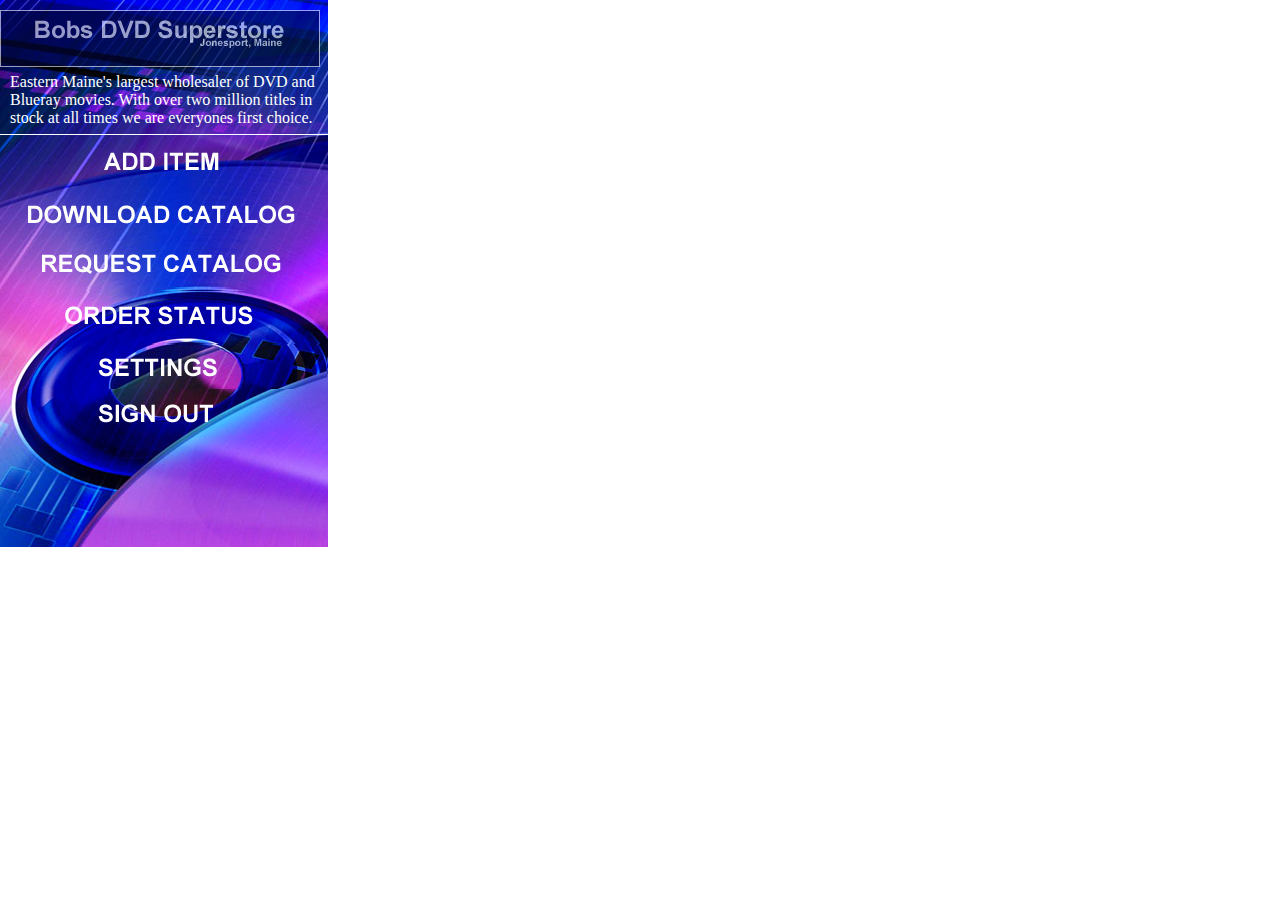
==== index.html @ f7f9d2ae "ADJUSTMENT: Adjusted bottom graphic to make this form same size as additem.html" ====
<!DOCTYPE html>

<!--	
		Robert H. Grant
		VFW :: 1109 :: P4
		Full Sail Univeristy
  Instructor: Chad Gibson
  Filename: index.html
-->

<html lang="">
	
<head>
    <title>Bob's DVD Superstore - Your online source for all your video rental needs.</title>
    <meta charset="utf-8">
    <meta name = "description" content="wholesale videos rental"/>
    <meta name = "keywords" content ="movie, dvd, theatre, film, video, pg, pg13, r, g" />
    <meta name ="robots" content = "index, follow" /> <!-- Search engines index this site and follow links -->
    <link href = "css/styles.css" rel = "stylesheet" type = "text/css" />
</head>
	
<body id="index">

			<!-- ==============================================================================================
				     HEADER INFO: Bob's DVD Store
				    ============================================================================================== -->
		
						<div id="mainMenu">
								<!-- Image on top that stays, Bob's DVD Superstore -->
								<img id="headerImage" src = "img/header.jpg" />
								<p id ="companyMessage">Eastern Maine's largest wholesaler of DVD and Blueray movies.
								   With over two million titles in stock at all times we are everyones first choice.</p>
								
						</div> <!-- Used to put TOP IMAGE on page -->
								
										<ul id="buttons">
												
												<!-- BUTTON: ADD ITEM -->
  										<li><a href="additem.html"><img id = "addItem" src = "img/addItem_normal.jpg"
																					onmouseover="src='img/addItem_hover.jpg'"
																					onmouseout="src='img/addItem_normal.jpg'"/></a></li>
												
												<!-- BUTTON: DOWNLOAD CATALOG -->
  										<li><img id = "downloadCat" src = "img/downloadCatalog_normal.jpg"
																					onmouseover="src='img/downloadCatalog_hover.jpg'"
																					onmouseout="src='img/downloadCatalog_normal.jpg'"/></li>
												
												<!-- BUTTON: REQUEST CATALOG -->
  										<li><img id = "requestCat" src = "img/requestCatalog_normal.jpg"
																					onmouseover="src='img/requestCatalog_hover.jpg'"
																					onmouseout="src='img/requestCatalog_normal.jpg'"/></li>
												
												<!-- BUTTON: ORDER STATUS -->
  										<li><img id = "orderStat" src = "img/orderStatus_normal.jpg"
																					onmouseover="src='img/orderStatus_hover.jpg'"
																					onmouseout="src='img/orderStatus_normal.jpg'"/></li>

												<!-- BUTTON: SETTINGS -->
  										<li><img id = "settings" src = "img/settings_normal.jpg"
																					onmouseover="src='img/settings_hover.jpg'"
																					onmouseout="src='img/settings_normal.jpg'"/></li>
												
												<!-- BUTTON: SIGNOUT -->
  										<li><img id = "signout" src = "img/signout_normal.jpg"
																					onmouseover="src='img/signout_hover.jpg'"
																					onmouseout="src='img/signout_normal.jpg'"/></li>																																																	
										</ul>						

		
		
		
		
		
				<script type="text/javascript" src="js/main.js"></script>
</body>
</html>
---- css/styles.css ----
/*
	Robert H. Grant
	VFW :: 1108 :: P4
	Full Sail University - Online
	Instructor: Chad Gibson
	Filename: style.css
                                                                           */


/* INDEX.HTML: Menu items*/

body#index {
    height: 400px;
}

/* Puts top image where it needs to be */
div#mainMenu {
    margin-left: -10px;
    margin-top: -10px;
    margin-bottom: 0px;
    height: 144px;
    width: 328px;
    background: url(../img/topImage.jpg);
    background-repeat: no-repeat;
    overflow: hidden;
}

img#headerImage {
    margin-top: 20px;
    border: 1px solid white;
    opacity: 0.6;
}

/* Center companyMessage on div#mainMenu above */
p#companyMessage {
    color: white;
    margin-top: 2px;
    margin-left: 10px;
}

/* SETS middleImage where it needs to be in ul#buttons */
ul#buttons {
    list-style-type: none;
    height: 469px;
    margin-top: 1px;
    margin-left: -10px;
    width: 328px;
    background: url(../img/middleImage.jpg);
    background-repeat: no-repeat;    
}

/* KEEPS BUTTONS LINED UP ON MIDDLEIMAGE.JPG */
li {
    margin-left: -40px;
}

div#menuEnd {
    width: 328px;
    height: 217px;
    margin-top: -181px;
    margin-left: -10px;
    background: url(../img/baseImage.jpg);
}

/* BUTTONS ON INDEX.HTML */
img#downloadCat {
    margin-top: -5px;
}

img#requestCat {
    margin-top: -4px;
}

img#orderStat {
    margin-top: -1px;
}

img#settings {
    margin-top: -4px;
    margin-left: -1px;
}

img#signout {
    margin-top: -7px;
}
/* END BUTTONS ON INDEX.HTML */


/* Set the background image and parameters of the fieldset */
fieldset#main {                  
    width:300px;            
    background: url(../img/background.jpg);
    overflow: hidden;                      
} /* END fieldset main */

fieldset#receipt {
    width: 306px;
    background: url(../img/receipt.jpg);
    overflow: hidden;
} /* END fieldset second */

/* Setup header with graphic */
header#titlebar {                          
    font-size: 12px;                       
    height: 50px;                          
    width: 325px;                          
    margin-left: -14px;                    
    margin-bottom: 10px;                   
    margin-top: -15px;                     
    border: 1px solid black;               
    color: #1a3402;                        
    background-image:url('../img/button.jpg');
    background-repeat:no-repeat;              
    text-align:center;                        
} /* END header#titlebar */ 



/* Set the width and cursor pointer for the range slider */
input#copiesNeeded {                          
    width: 290px;
    cursor: move;
} /* END input#copiesNeeded */



/* Set the border and cursor pointer for the checkbox. */
input#wasInTheaters {                         
    outline: double;                          
    
    /* Hand pointer for cursor */
    cursor: pointer; 
} /* END input#wasInTheaters */



/* Make all labels use the following settings */
label {              
    font-family: Arial, Times, Helvetica;
    color: #1a3402;
} /* END label */



body {               
    margin-top: 0px;
    margin-left: 10px;
} /* END body */



/* Hide the legend */
legend#legMovie {    
    display:none;    
} /* END legend#legMovie */


/* Set hyperlink colors LoVe HAte */
a:link {color: #1a3402;}
a:visited{color: black;}
a:hover{color: #55812d;}
a:active{color: #faf104;}
} /* END a */


/* Make all imput fields see through for uniqueness */
input {
    opacity:0.8;     
} /* END input */

/* Center the submit button */
p#submitButton {
    text-align: center;
} /* END p#submitButton */


/* Set shipping box parameters. */
textarea#tcomment {  
    height: 80px;
    margin-bottom: 2px;
} /* END textarea#tcomment */


/* Hide the clear local link until actual data is stored. */
a#clearLocal {       
        visibility: hidden; 
} /* END a#clearlocal */

/* Setup release date parameters. */
input#releaseDate {
    margin-top: 20px;
    width: 90px;
} /* END input#releaseDate */

/* ====================================================================================
   RECEIPT CONTROL
   ==================================================================================== -->

/* Setup the receipt, but keep it hidden until needed. */
#receipt {
    visibility: hidden; 
    background-image: url('../img/receipt.jpg');
    font-family: courier;
    font-size: 12px;
}


/* Bobs DVD Superstore */
#receiptHeader {
    text-align: center;
    color: black;
    font-size: 10px;
}


/* Put Your order was successfully placed on receipt in bold red lettering */
p#successful {
    text-align: center;
    font-weight: bold;
    font-size: 12px;
    color: red;
}


/* Hides bullets from the <ul> on the receipt */
.receiptList {
    list-style-type: none;
    margin-left: -10px;
}


/* Centers graphic on receipt */
#receiptGraphic {
    margin-left: -30px;
    font-family: courier;
    text-align: center;
}

#keepReceipt {
    color: #646865;
}
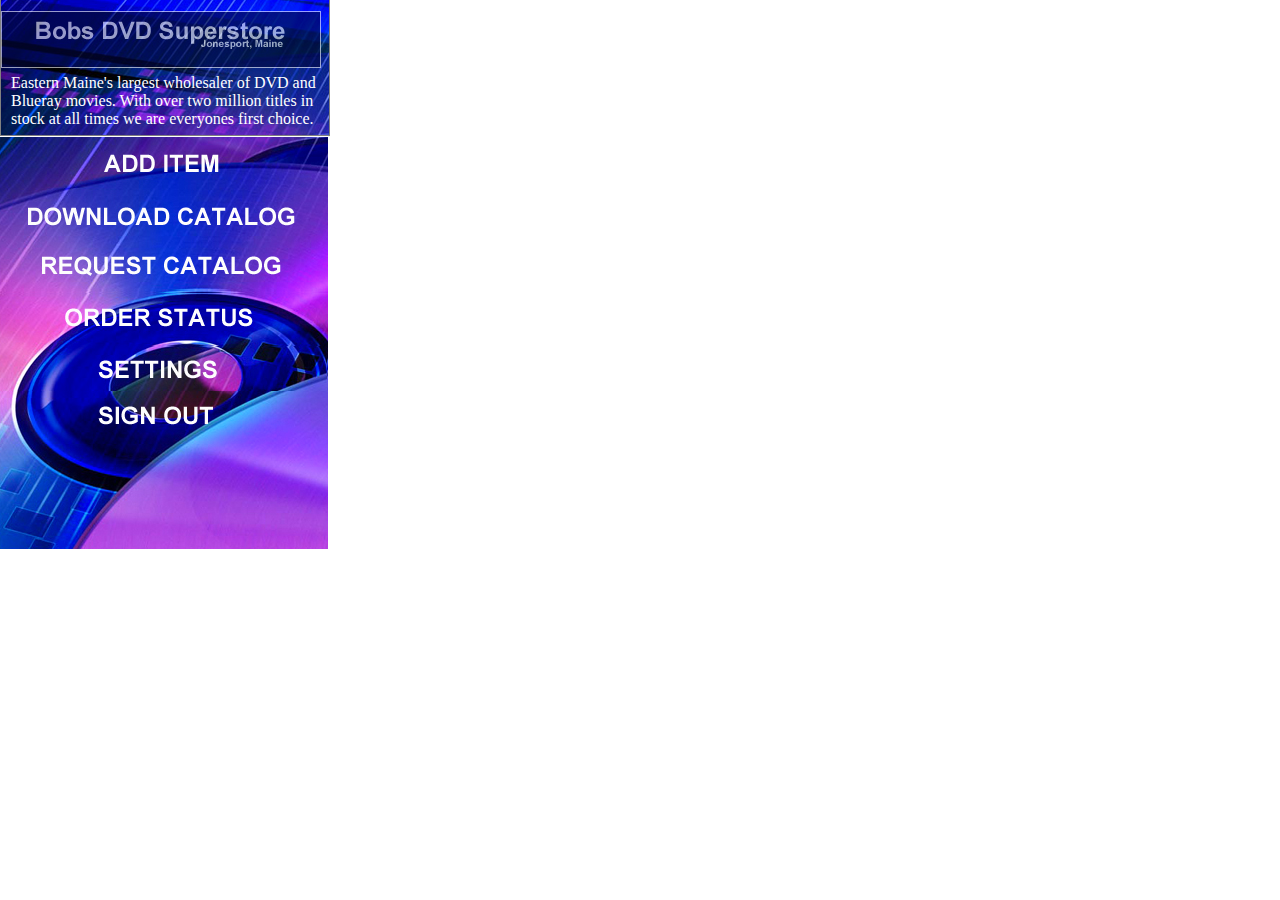
==== commit afd4d506: "Added alert to user on index.html when they push buttons that do nothing and are only there for cosm" ====
--- a/index.html
+++ b/index.html
@@ -41,29 +41,34 @@
 																					onmouseout="src='img/addItem_normal.jpg'"/></a></li>
 												
 												<!-- BUTTON: DOWNLOAD CATALOG -->
-  										<li><img id = "downloadCat" src = "img/downloadCatalog_normal.jpg"
+  										<li><a href="JavaScript:alert('This function disabled in this project.')">
+																				 <img id = "downloadCat" src = "img/downloadCatalog_normal.jpg"
 																					onmouseover="src='img/downloadCatalog_hover.jpg'"
-																					onmouseout="src='img/downloadCatalog_normal.jpg'"/></li>
+																					onmouseout="src='img/downloadCatalog_normal.jpg'"/></a></li>
 												
 												<!-- BUTTON: REQUEST CATALOG -->
-  										<li><img id = "requestCat" src = "img/requestCatalog_normal.jpg"
+  										<li><a href="JavaScript:alert('This function disabled in this project.')">
+																				 <img id = "requestCat" src = "img/requestCatalog_normal.jpg"
 																					onmouseover="src='img/requestCatalog_hover.jpg'"
-																					onmouseout="src='img/requestCatalog_normal.jpg'"/></li>
+																					onmouseout="src='img/requestCatalog_normal.jpg'"/></a></li>
 												
 												<!-- BUTTON: ORDER STATUS -->
-  										<li><img id = "orderStat" src = "img/orderStatus_normal.jpg"
+  										<li><a href="JavaScript:alert('This function disabled in this project.')">
+																				 <img id = "orderStat" src = "img/orderStatus_normal.jpg"
 																					onmouseover="src='img/orderStatus_hover.jpg'"
-																					onmouseout="src='img/orderStatus_normal.jpg'"/></li>
+																					onmouseout="src='img/orderStatus_normal.jpg'"/></a></li>
 
 												<!-- BUTTON: SETTINGS -->
-  										<li><img id = "settings" src = "img/settings_normal.jpg"
+  										<li><a href="JavaScript:alert('This function disabled in this project.')">
+																				 <img id = "settings" src = "img/settings_normal.jpg"
 																					onmouseover="src='img/settings_hover.jpg'"
-																					onmouseout="src='img/settings_normal.jpg'"/></li>
+																					onmouseout="src='img/settings_normal.jpg'"/></a></li>
 												
 												<!-- BUTTON: SIGNOUT -->
-  										<li><img id = "signout" src = "img/signout_normal.jpg"
+  										<li><a href="JavaScript:alert('This function disabled in this project.')">
+																				 <img id = "signout" src = "img/signout_normal.jpg"
 																					onmouseover="src='img/signout_hover.jpg'"
-																					onmouseout="src='img/signout_normal.jpg'"/></li>																																																	
+																					onmouseout="src='img/signout_normal.jpg'"/></a></li>
 										</ul>						
 
 		
--- a/css/styles.css
+++ b/css/styles.css
@@ -54,14 +54,6 @@
     margin-left: -40px;
 }
 
-div#menuEnd {
-    width: 328px;
-    height: 217px;
-    margin-top: -181px;
-    margin-left: -10px;
-    background: url(../img/baseImage.jpg);
-}
-
 /* BUTTONS ON INDEX.HTML */
 img#downloadCat {
     margin-top: -5px;
@@ -88,16 +80,27 @@
 
 /* Set the background image and parameters of the fieldset */
 fieldset#main {                  
-    width:300px;            
+    width:300px;
+    margin-left: -10px;
     background: url(../img/background.jpg);
     overflow: hidden;                      
 } /* END fieldset main */
 
 fieldset#receipt {
-    width: 306px;
-    background: url(../img/receipt.jpg);
+    display: none;
+    width: 308px;
+    
     overflow: hidden;
 } /* END fieldset second */
+
+
+fieldset#receipt div {
+    background-color: white;
+}
+
+fieldset > div {
+    background-image: url('../img/receipt.jpg');
+}
 
 /* Setup header with graphic */
 header#titlebar {                          
@@ -194,14 +197,30 @@
 
 /* ====================================================================================
    RECEIPT CONTROL
-   ==================================================================================== -->
+   = =================================================================================== */
+
+div {
+    border: 1px double gray;
+}
 
 /* Setup the receipt, but keep it hidden until needed. */
 #receipt {
-    visibility: hidden; 
-    background-image: url('../img/receipt.jpg');
+    margin-left: -12px;
+    background-color: #d0e9d5;
     font-family: courier;
     font-size: 12px;
+}
+
+#orderTitle {
+    font-size: 18px;
+    font: bold;
+    color: #0b6801;
+    text-align: center;
+    margin-bottom: -10px;
+}
+
+div#orderHeader {
+    background-image: url('../img/orderHeader.jpg');
 }
 
 
@@ -225,7 +244,6 @@
 /* Hides bullets from the <ul> on the receipt */
 .receiptList {
     list-style-type: none;
-    margin-left: -10px;
 }
 
 
@@ -238,4 +256,22 @@
 
 #keepReceipt {
     color: #646865;
+    margin-left: -5px;
+}
+
+#myA {
+    margin-left: 20px;
+}
+#myB {
+    margin-left: 100px;
+}
+
+img#ratingImage {
+    margin-left: 100px;
+}
+
+p#clearLink {
+    font-size: 12px;
+    font: bold;
+    text-align: center;
 }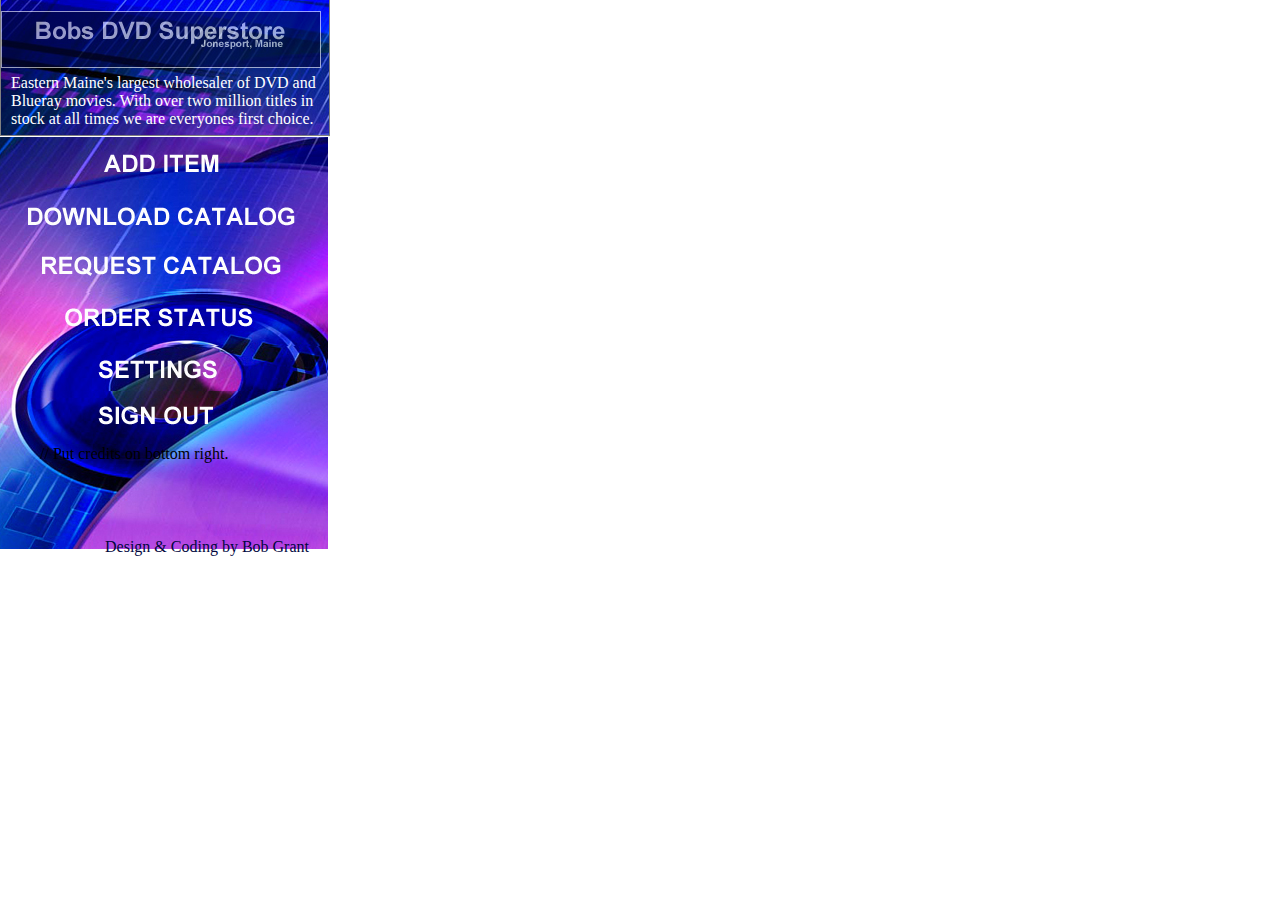
==== commit 4ad10995: "Changed location and wording of credits" ====
--- a/index.html
+++ b/index.html
@@ -69,6 +69,11 @@
 																				 <img id = "signout" src = "img/signout_normal.jpg"
 																					onmouseover="src='img/signout_hover.jpg'"
 																					onmouseout="src='img/signout_normal.jpg'"/></a></li>
+												// Put credits on bottom right.
+												<li>
+																		<p id="credits">Design & Coding by Bob Grant</p>
+																		<p 
+												</li>
 										</ul>						
 
 		
--- a/css/styles.css
+++ b/css/styles.css
@@ -274,4 +274,10 @@
     font-size: 12px;
     font: bold;
     text-align: center;
+}
+
+#credits {
+    color: #01063e;
+    margin-top: 75px;
+    margin-left: 105px;
 }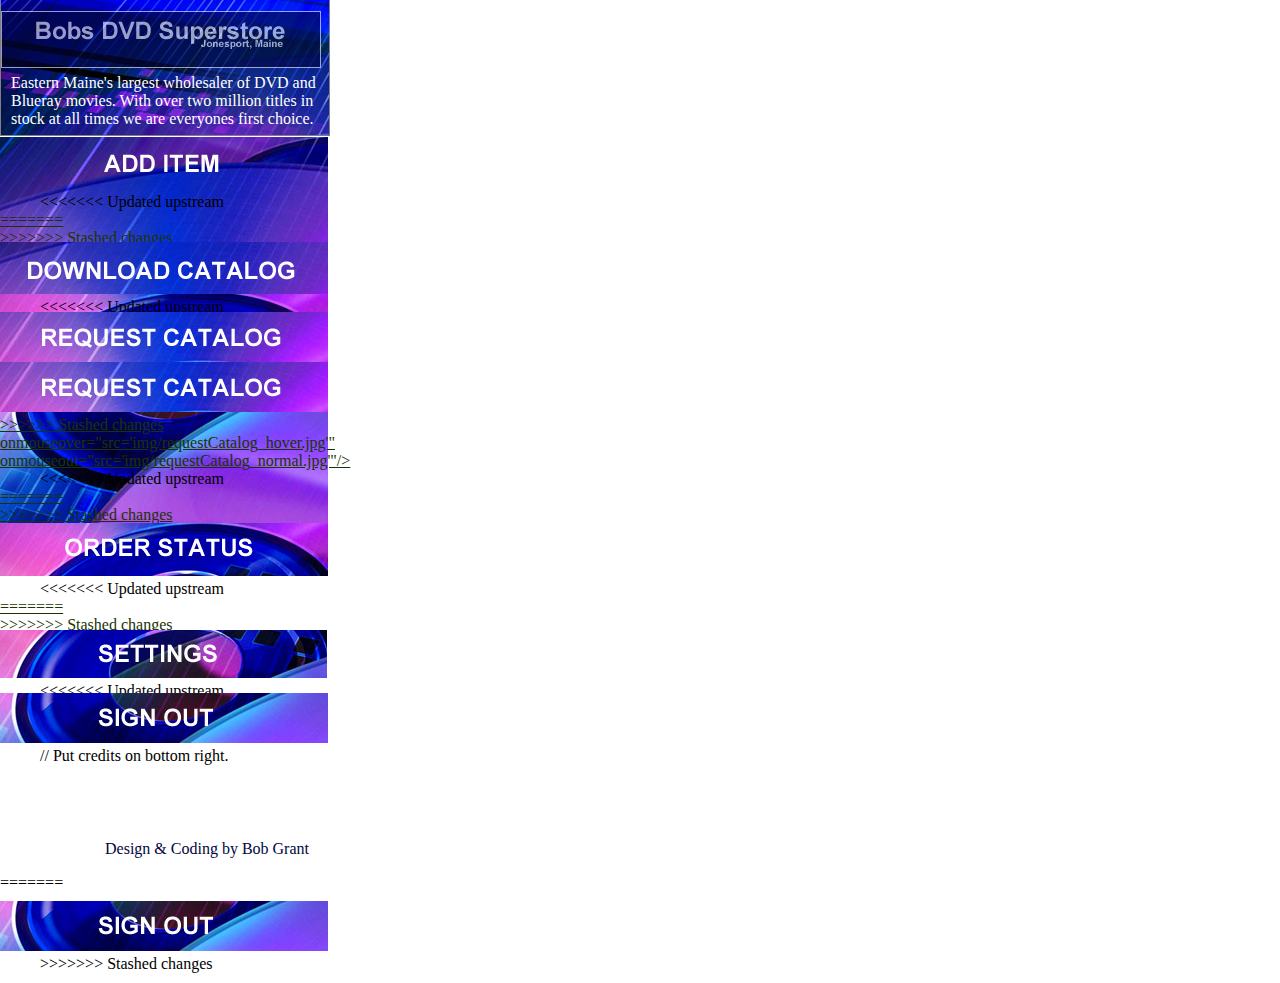
==== commit 448d047d: "Added links to GitHub" ====
--- a/index.html
+++ b/index.html
@@ -41,30 +41,48 @@
 																					onmouseout="src='img/addItem_normal.jpg'"/></a></li>
 												
 												<!-- BUTTON: DOWNLOAD CATALOG -->
+<<<<<<< Updated upstream
   										<li><a href="JavaScript:alert('This function disabled in this project.')">
+=======
+  										<li><a href = "JavaScript:alert('This function not available for this project.')">
+>>>>>>> Stashed changes
 																				 <img id = "downloadCat" src = "img/downloadCatalog_normal.jpg"
 																					onmouseover="src='img/downloadCatalog_hover.jpg'"
 																					onmouseout="src='img/downloadCatalog_normal.jpg'"/></a></li>
 												
 												<!-- BUTTON: REQUEST CATALOG -->
+<<<<<<< Updated upstream
   										<li><a href="JavaScript:alert('This function disabled in this project.')">
 																				 <img id = "requestCat" src = "img/requestCatalog_normal.jpg"
+=======
+  										<li><a href = "JavaScript:alert('This function not available for this project.')">
+														<img id = "requestCat" src = "img/requestCatalog_normal.jpg"
+>>>>>>> Stashed changes
 																					onmouseover="src='img/requestCatalog_hover.jpg'"
 																					onmouseout="src='img/requestCatalog_normal.jpg'"/></a></li>
 												
 												<!-- BUTTON: ORDER STATUS -->
+<<<<<<< Updated upstream
   										<li><a href="JavaScript:alert('This function disabled in this project.')">
+=======
+  										<li><a href = "JavaScript:alert('This function not available for this project.')">
+>>>>>>> Stashed changes
 																				 <img id = "orderStat" src = "img/orderStatus_normal.jpg"
 																					onmouseover="src='img/orderStatus_hover.jpg'"
 																					onmouseout="src='img/orderStatus_normal.jpg'"/></a></li>
 
 												<!-- BUTTON: SETTINGS -->
+<<<<<<< Updated upstream
   										<li><a href="JavaScript:alert('This function disabled in this project.')">
+=======
+  										<li><a href = "JavaScript:alert('This function not available for this project.')">
+>>>>>>> Stashed changes
 																				 <img id = "settings" src = "img/settings_normal.jpg"
 																					onmouseover="src='img/settings_hover.jpg'"
 																					onmouseout="src='img/settings_normal.jpg'"/></a></li>
 												
 												<!-- BUTTON: SIGNOUT -->
+<<<<<<< Updated upstream
   										<li><a href="JavaScript:alert('This function disabled in this project.')">
 																				 <img id = "signout" src = "img/signout_normal.jpg"
 																					onmouseover="src='img/signout_hover.jpg'"
@@ -74,6 +92,12 @@
 																		<p id="credits">Design & Coding by Bob Grant</p>
 																		<p 
 												</li>
+=======
+  										<li><a href = "JavaScript:alert('This function not available for this project.')">
+																				 <img id = "signout" src = "img/signout_normal.jpg"
+																					onmouseover="src='img/signout_hover.jpg'"
+																					onmouseout="src='img/signout_normal.jpg'"/></a></li>
+>>>>>>> Stashed changes
 										</ul>						
 
 		
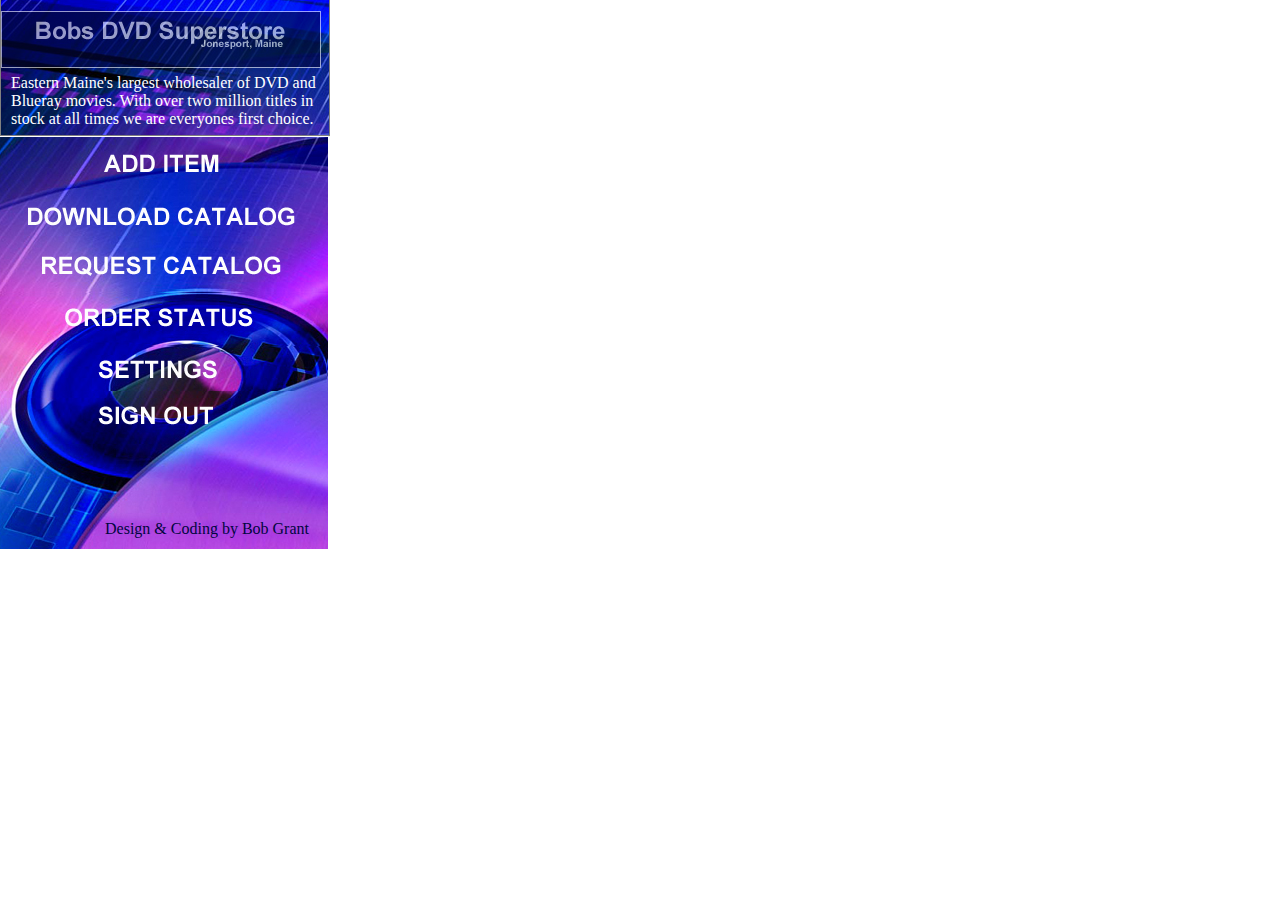
==== commit efad7d8f: "Fixed comment in index.html" ====
--- a/index.html
+++ b/index.html
@@ -41,63 +41,38 @@
 																					onmouseout="src='img/addItem_normal.jpg'"/></a></li>
 												
 												<!-- BUTTON: DOWNLOAD CATALOG -->
-<<<<<<< Updated upstream
   										<li><a href="JavaScript:alert('This function disabled in this project.')">
-=======
-  										<li><a href = "JavaScript:alert('This function not available for this project.')">
->>>>>>> Stashed changes
 																				 <img id = "downloadCat" src = "img/downloadCatalog_normal.jpg"
 																					onmouseover="src='img/downloadCatalog_hover.jpg'"
 																					onmouseout="src='img/downloadCatalog_normal.jpg'"/></a></li>
 												
 												<!-- BUTTON: REQUEST CATALOG -->
-<<<<<<< Updated upstream
   										<li><a href="JavaScript:alert('This function disabled in this project.')">
 																				 <img id = "requestCat" src = "img/requestCatalog_normal.jpg"
-=======
-  										<li><a href = "JavaScript:alert('This function not available for this project.')">
-														<img id = "requestCat" src = "img/requestCatalog_normal.jpg"
->>>>>>> Stashed changes
 																					onmouseover="src='img/requestCatalog_hover.jpg'"
 																					onmouseout="src='img/requestCatalog_normal.jpg'"/></a></li>
 												
 												<!-- BUTTON: ORDER STATUS -->
-<<<<<<< Updated upstream
   										<li><a href="JavaScript:alert('This function disabled in this project.')">
-=======
-  										<li><a href = "JavaScript:alert('This function not available for this project.')">
->>>>>>> Stashed changes
 																				 <img id = "orderStat" src = "img/orderStatus_normal.jpg"
 																					onmouseover="src='img/orderStatus_hover.jpg'"
 																					onmouseout="src='img/orderStatus_normal.jpg'"/></a></li>
 
 												<!-- BUTTON: SETTINGS -->
-<<<<<<< Updated upstream
   										<li><a href="JavaScript:alert('This function disabled in this project.')">
-=======
-  										<li><a href = "JavaScript:alert('This function not available for this project.')">
->>>>>>> Stashed changes
 																				 <img id = "settings" src = "img/settings_normal.jpg"
 																					onmouseover="src='img/settings_hover.jpg'"
 																					onmouseout="src='img/settings_normal.jpg'"/></a></li>
 												
 												<!-- BUTTON: SIGNOUT -->
-<<<<<<< Updated upstream
   										<li><a href="JavaScript:alert('This function disabled in this project.')">
 																				 <img id = "signout" src = "img/signout_normal.jpg"
 																					onmouseover="src='img/signout_hover.jpg'"
 																					onmouseout="src='img/signout_normal.jpg'"/></a></li>
-												// Put credits on bottom right.
+												<!-- Put credits on bottom right -->
 												<li>
 																		<p id="credits">Design & Coding by Bob Grant</p>
-																		<p 
 												</li>
-=======
-  										<li><a href = "JavaScript:alert('This function not available for this project.')">
-																				 <img id = "signout" src = "img/signout_normal.jpg"
-																					onmouseover="src='img/signout_hover.jpg'"
-																					onmouseout="src='img/signout_normal.jpg'"/></a></li>
->>>>>>> Stashed changes
 										</ul>						
 
 		
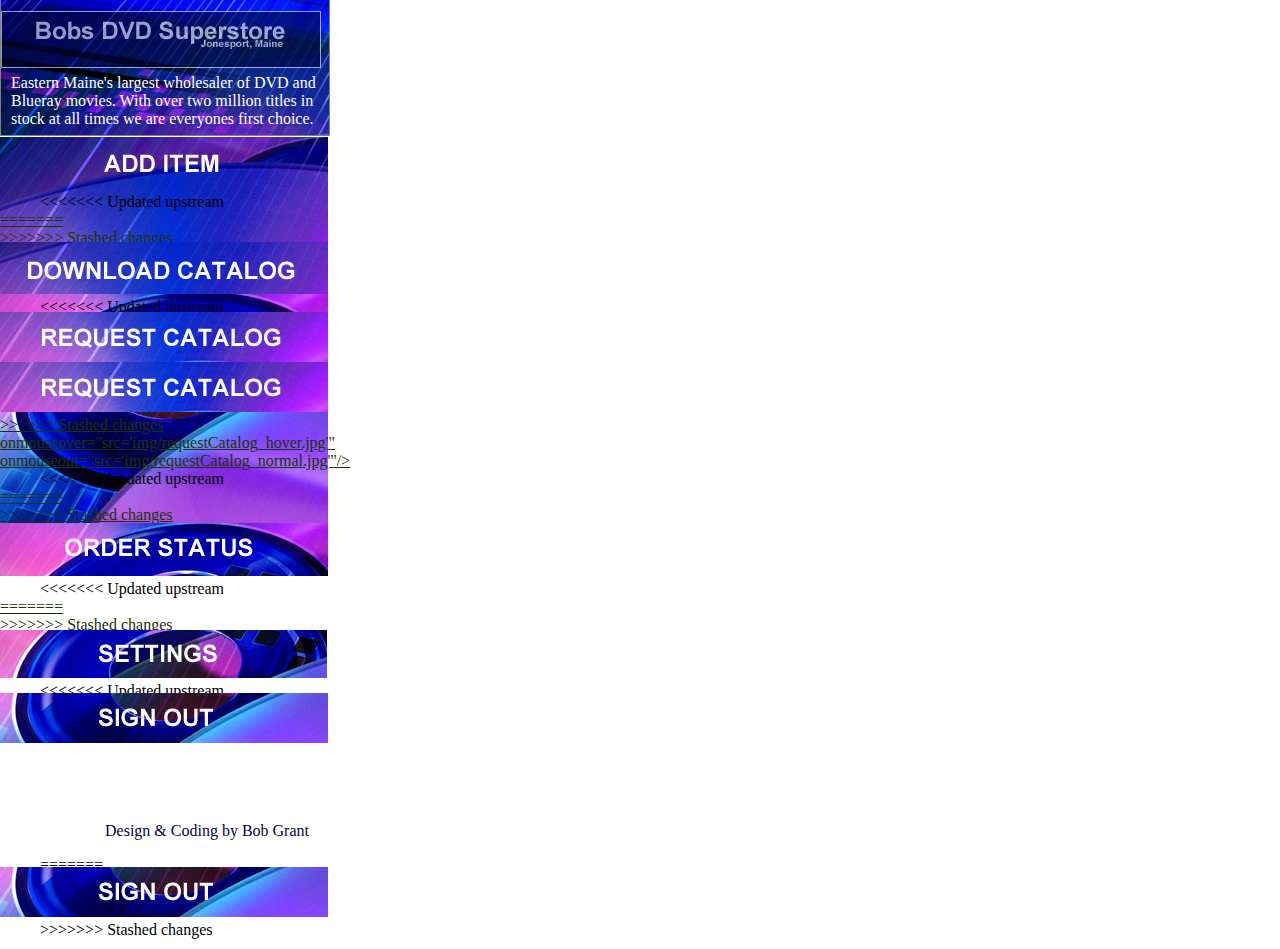
==== commit b32687b8: "Merge branch 'master' into gh-pages" ====
--- a/index.html
+++ b/index.html
@@ -41,30 +41,48 @@
 																					onmouseout="src='img/addItem_normal.jpg'"/></a></li>
 												
 												<!-- BUTTON: DOWNLOAD CATALOG -->
+<<<<<<< Updated upstream
   										<li><a href="JavaScript:alert('This function disabled in this project.')">
+=======
+  										<li><a href = "JavaScript:alert('This function not available for this project.')">
+>>>>>>> Stashed changes
 																				 <img id = "downloadCat" src = "img/downloadCatalog_normal.jpg"
 																					onmouseover="src='img/downloadCatalog_hover.jpg'"
 																					onmouseout="src='img/downloadCatalog_normal.jpg'"/></a></li>
 												
 												<!-- BUTTON: REQUEST CATALOG -->
+<<<<<<< Updated upstream
   										<li><a href="JavaScript:alert('This function disabled in this project.')">
 																				 <img id = "requestCat" src = "img/requestCatalog_normal.jpg"
+=======
+  										<li><a href = "JavaScript:alert('This function not available for this project.')">
+														<img id = "requestCat" src = "img/requestCatalog_normal.jpg"
+>>>>>>> Stashed changes
 																					onmouseover="src='img/requestCatalog_hover.jpg'"
 																					onmouseout="src='img/requestCatalog_normal.jpg'"/></a></li>
 												
 												<!-- BUTTON: ORDER STATUS -->
+<<<<<<< Updated upstream
   										<li><a href="JavaScript:alert('This function disabled in this project.')">
+=======
+  										<li><a href = "JavaScript:alert('This function not available for this project.')">
+>>>>>>> Stashed changes
 																				 <img id = "orderStat" src = "img/orderStatus_normal.jpg"
 																					onmouseover="src='img/orderStatus_hover.jpg'"
 																					onmouseout="src='img/orderStatus_normal.jpg'"/></a></li>
 
 												<!-- BUTTON: SETTINGS -->
+<<<<<<< Updated upstream
   										<li><a href="JavaScript:alert('This function disabled in this project.')">
+=======
+  										<li><a href = "JavaScript:alert('This function not available for this project.')">
+>>>>>>> Stashed changes
 																				 <img id = "settings" src = "img/settings_normal.jpg"
 																					onmouseover="src='img/settings_hover.jpg'"
 																					onmouseout="src='img/settings_normal.jpg'"/></a></li>
 												
 												<!-- BUTTON: SIGNOUT -->
+<<<<<<< Updated upstream
   										<li><a href="JavaScript:alert('This function disabled in this project.')">
 																				 <img id = "signout" src = "img/signout_normal.jpg"
 																					onmouseover="src='img/signout_hover.jpg'"
@@ -73,6 +91,12 @@
 												<li>
 																		<p id="credits">Design & Coding by Bob Grant</p>
 												</li>
+=======
+  										<li><a href = "JavaScript:alert('This function not available for this project.')">
+																				 <img id = "signout" src = "img/signout_normal.jpg"
+																					onmouseover="src='img/signout_hover.jpg'"
+																					onmouseout="src='img/signout_normal.jpg'"/></a></li>
+>>>>>>> Stashed changes
 										</ul>						
 
 		
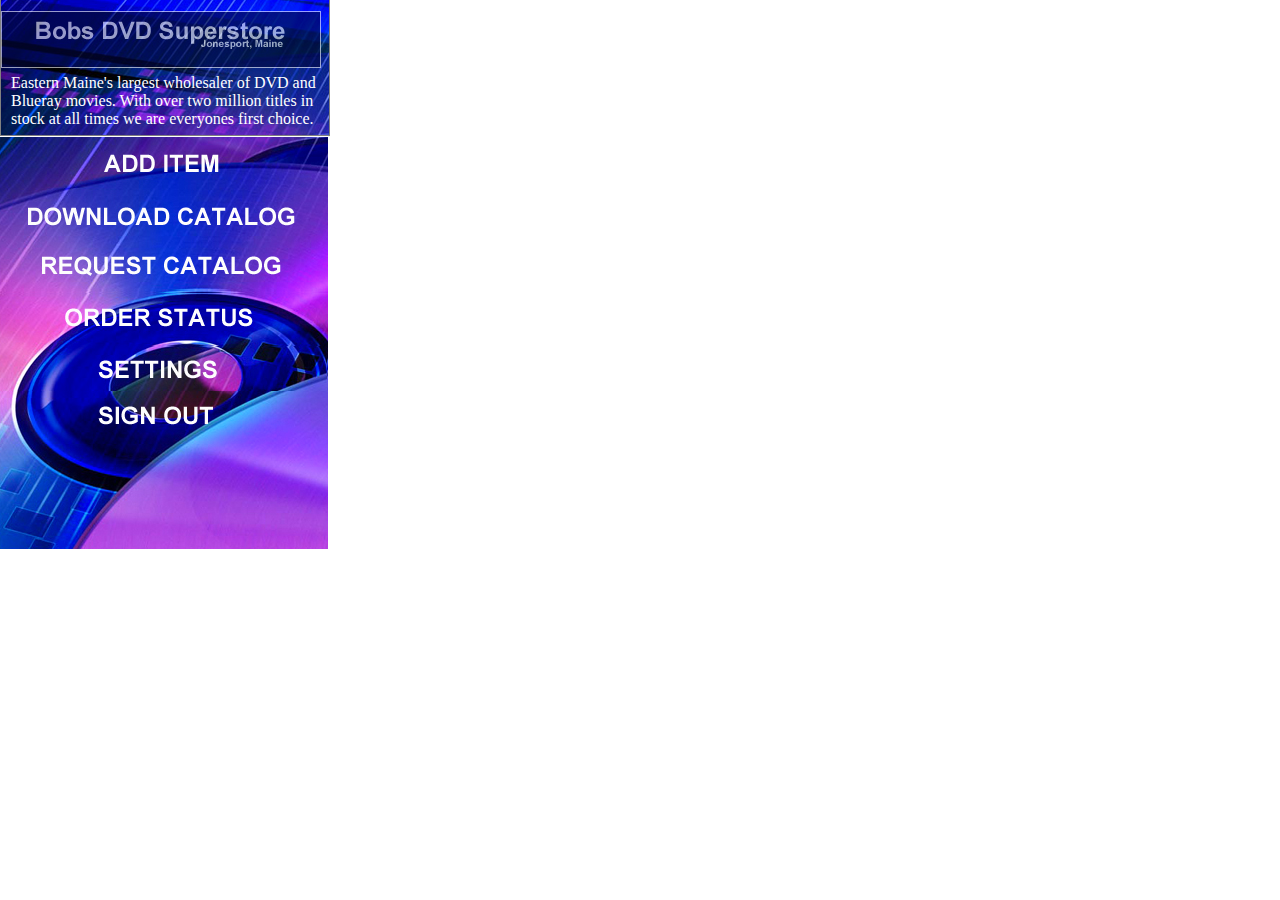
==== commit 27689e58: "GIT HUB screwed up my code again and thankfully I was smart enough to have an old style backup" ====
--- a/index.html
+++ b/index.html
@@ -41,62 +41,34 @@
 																					onmouseout="src='img/addItem_normal.jpg'"/></a></li>
 												
 												<!-- BUTTON: DOWNLOAD CATALOG -->
-<<<<<<< Updated upstream
   										<li><a href="JavaScript:alert('This function disabled in this project.')">
-=======
-  										<li><a href = "JavaScript:alert('This function not available for this project.')">
->>>>>>> Stashed changes
 																				 <img id = "downloadCat" src = "img/downloadCatalog_normal.jpg"
 																					onmouseover="src='img/downloadCatalog_hover.jpg'"
 																					onmouseout="src='img/downloadCatalog_normal.jpg'"/></a></li>
 												
 												<!-- BUTTON: REQUEST CATALOG -->
-<<<<<<< Updated upstream
   										<li><a href="JavaScript:alert('This function disabled in this project.')">
 																				 <img id = "requestCat" src = "img/requestCatalog_normal.jpg"
-=======
-  										<li><a href = "JavaScript:alert('This function not available for this project.')">
-														<img id = "requestCat" src = "img/requestCatalog_normal.jpg"
->>>>>>> Stashed changes
 																					onmouseover="src='img/requestCatalog_hover.jpg'"
 																					onmouseout="src='img/requestCatalog_normal.jpg'"/></a></li>
 												
 												<!-- BUTTON: ORDER STATUS -->
-<<<<<<< Updated upstream
   										<li><a href="JavaScript:alert('This function disabled in this project.')">
-=======
-  										<li><a href = "JavaScript:alert('This function not available for this project.')">
->>>>>>> Stashed changes
 																				 <img id = "orderStat" src = "img/orderStatus_normal.jpg"
 																					onmouseover="src='img/orderStatus_hover.jpg'"
 																					onmouseout="src='img/orderStatus_normal.jpg'"/></a></li>
 
 												<!-- BUTTON: SETTINGS -->
-<<<<<<< Updated upstream
   										<li><a href="JavaScript:alert('This function disabled in this project.')">
-=======
-  										<li><a href = "JavaScript:alert('This function not available for this project.')">
->>>>>>> Stashed changes
 																				 <img id = "settings" src = "img/settings_normal.jpg"
 																					onmouseover="src='img/settings_hover.jpg'"
 																					onmouseout="src='img/settings_normal.jpg'"/></a></li>
 												
 												<!-- BUTTON: SIGNOUT -->
-<<<<<<< Updated upstream
   										<li><a href="JavaScript:alert('This function disabled in this project.')">
 																				 <img id = "signout" src = "img/signout_normal.jpg"
 																					onmouseover="src='img/signout_hover.jpg'"
 																					onmouseout="src='img/signout_normal.jpg'"/></a></li>
-												<!-- Put credits on bottom right -->
-												<li>
-																		<p id="credits">Design & Coding by Bob Grant</p>
-												</li>
-=======
-  										<li><a href = "JavaScript:alert('This function not available for this project.')">
-																				 <img id = "signout" src = "img/signout_normal.jpg"
-																					onmouseover="src='img/signout_hover.jpg'"
-																					onmouseout="src='img/signout_normal.jpg'"/></a></li>
->>>>>>> Stashed changes
 										</ul>						
 
 		
--- a/css/styles.css
+++ b/css/styles.css
@@ -274,10 +274,4 @@
     font-size: 12px;
     font: bold;
     text-align: center;
-}
-
-#credits {
-    color: #01063e;
-    margin-top: 75px;
-    margin-left: 105px;
 }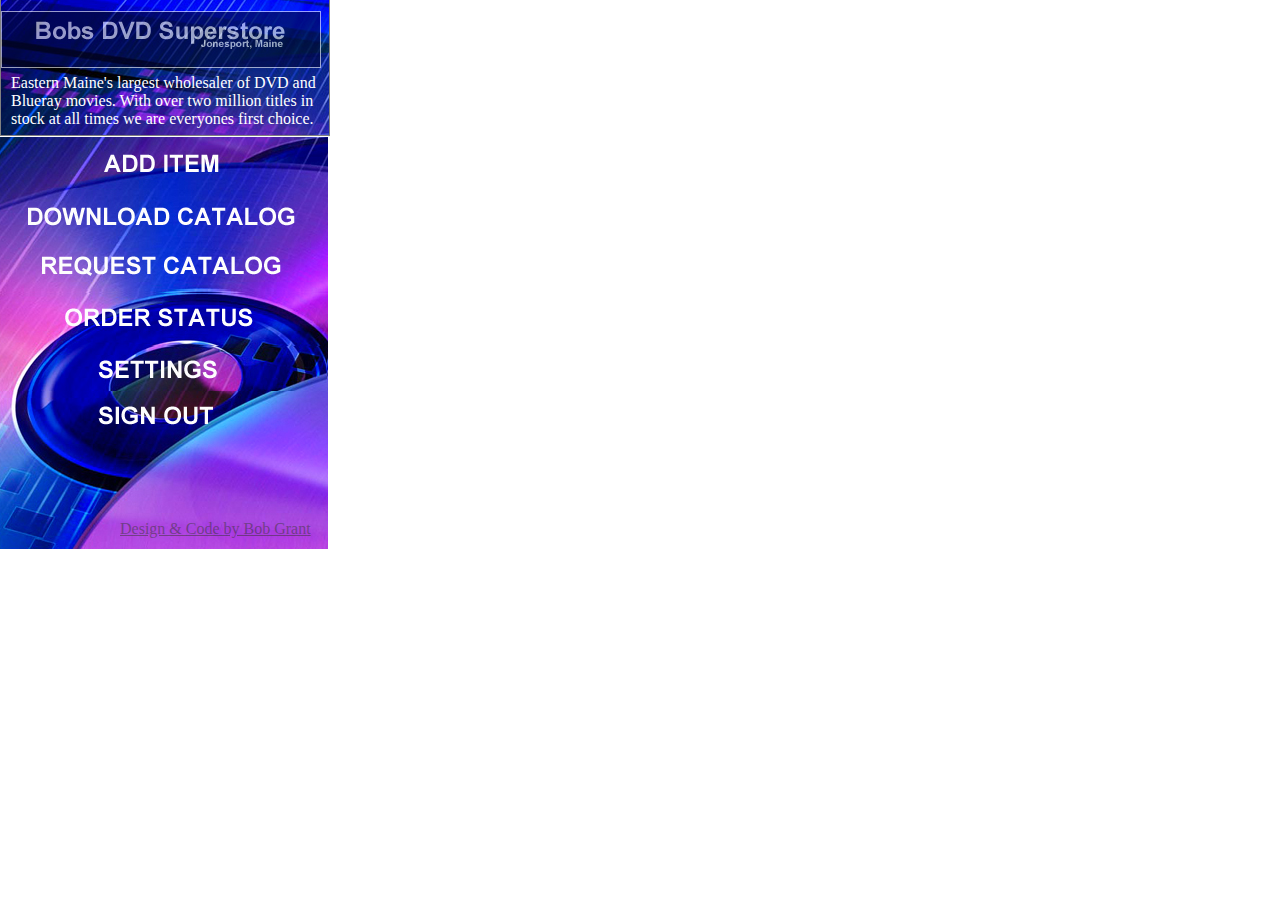
==== commit 32750666: "Neatened up code.  SEE COMMENTS" ====
--- a/index.html
+++ b/index.html
@@ -69,6 +69,10 @@
 																				 <img id = "signout" src = "img/signout_normal.jpg"
 																					onmouseover="src='img/signout_hover.jpg'"
 																					onmouseout="src='img/signout_normal.jpg'"/></a></li>
+												
+												<!-- Display programming credits -->
+												<li><p id="credits"><a id = "emailLink" href="mailto: bobgrant1@fullsail.edu">Design & Code by Bob Grant</a>
+														</p></li>
 										</ul>						
 
 		
--- a/css/styles.css
+++ b/css/styles.css
@@ -7,11 +7,11 @@
                                                                            */
 
 
-/* INDEX.HTML: Menu items*/
-
-body#index {
-    height: 400px;
-}
+/* =====================================================================================================
+   INDEX.HTML
+   ===================================================================================================== */
+
+
 
 /* Puts top image where it needs to be */
 div#mainMenu {
@@ -25,6 +25,7 @@
     overflow: hidden;
 }
 
+/* Align Bob's DVD Superstore image */
 img#headerImage {
     margin-top: 20px;
     border: 1px solid white;
@@ -49,34 +50,58 @@
     background-repeat: no-repeat;    
 }
 
-/* KEEPS BUTTONS LINED UP ON MIDDLEIMAGE.JPG */
+/* SET LEFT MARGIN FOR ALL BUTTONS ON INDEX.HTML */
 li {
     margin-left: -40px;
 }
 
-/* BUTTONS ON INDEX.HTML */
+/* INDIVIDUAL SETTINGS FOR BUTTONS ON INDEX.HTML */
+
+/* Download Catalog */
 img#downloadCat {
     margin-top: -5px;
 }
 
+/* Request Catalog */
 img#requestCat {
     margin-top: -4px;
 }
 
+/* Order Status */
 img#orderStat {
     margin-top: -1px;
 }
 
+/* Settings */
 img#settings {
     margin-top: -4px;
     margin-left: -1px;
 }
 
+/* Sign out */
 img#signout {
     margin-top: -7px;
 }
-/* END BUTTONS ON INDEX.HTML */
-
+
+/* Aligns my credits on the index.html bottom right. */
+p#credits {
+    margin-top: 75px;
+    margin-left: 120px;
+    opacity: 0.4;
+}
+
+/* Credits is a hyperlink to my Full Sail email account -- Setup colors so they
+   hover differenlty then all other hyperlinks where opacity was used. */
+a#emailLink:hover {
+    color: black;
+    opacity: 1.9;
+}
+
+/* END INDIVIDUAL SETTINGS FOR BUTTONS ON INDEX.HTML */
+
+/* =====================================================================================================
+   ADDITEM.HTML
+   ===================================================================================================== */
 
 /* Set the background image and parameters of the fieldset */
 fieldset#main {                  
@@ -86,23 +111,8 @@
     overflow: hidden;                      
 } /* END fieldset main */
 
-fieldset#receipt {
-    display: none;
-    width: 308px;
-    
-    overflow: hidden;
-} /* END fieldset second */
-
-
-fieldset#receipt div {
-    background-color: white;
-}
-
-fieldset > div {
-    background-image: url('../img/receipt.jpg');
-}
-
-/* Setup header with graphic */
+
+/* Setup GREEN GRAPHIC header */
 header#titlebar {                          
     font-size: 12px;                       
     height: 50px;                          
@@ -132,7 +142,8 @@
     outline: double;                          
     
     /* Hand pointer for cursor */
-    cursor: pointer; 
+    cursor: pointer;
+    
 } /* END input#wasInTheaters */
 
 
@@ -144,8 +155,8 @@
 } /* END label */
 
 
-
-body {               
+body {
+    height: 400px;
     margin-top: 0px;
     margin-left: 10px;
 } /* END body */
@@ -166,7 +177,7 @@
 } /* END a */
 
 
-/* Make all imput fields see through for uniqueness */
+/* Make all input fields transparent for uniqueness */
 input {
     opacity:0.8;     
 } /* END input */
@@ -184,11 +195,6 @@
 } /* END textarea#tcomment */
 
 
-/* Hide the clear local link until actual data is stored. */
-a#clearLocal {       
-        visibility: hidden; 
-} /* END a#clearlocal */
-
 /* Setup release date parameters. */
 input#releaseDate {
     margin-top: 20px;
@@ -197,8 +203,21 @@
 
 /* ====================================================================================
    RECEIPT CONTROL
-   = =================================================================================== */
-
+   ==================================================================================== */
+
+fieldset#receipt {
+    display: none;
+    width: 308px;    
+    overflow: hidden;
+} 
+
+/* Put rustic looking paper texture behind each receipt. */
+fieldset > div {
+    background-image: url('../img/receipt.jpg');
+    background-repeat: no-repeat;
+}
+
+/* Put a nice grey box around each receipt */
 div {
     border: 1px double gray;
 }
@@ -211,33 +230,26 @@
     font-size: 12px;
 }
 
-#orderTitle {
+/* Header that appears over all receipts that says, "Your orders" */
+p#orderTitle {
+    color: #0b6801;
+    text-align: center;
+    margin-bottom: -10px;
     font-size: 18px;
     font: bold;
-    color: #0b6801;
-    text-align: center;
-    margin-bottom: -10px;
-}
-
+}
+
+/* Graphic that loads behind above text in orderTitle. */
 div#orderHeader {
     background-image: url('../img/orderHeader.jpg');
 }
 
 
-/* Bobs DVD Superstore */
+/* Bobs DVD Superstore on top of header that is in orderTitle above. */
 #receiptHeader {
     text-align: center;
     color: black;
     font-size: 10px;
-}
-
-
-/* Put Your order was successfully placed on receipt in bold red lettering */
-p#successful {
-    text-align: center;
-    font-weight: bold;
-    font-size: 12px;
-    color: red;
 }
 
 
@@ -254,11 +266,7 @@
     text-align: center;
 }
 
-#keepReceipt {
-    color: #646865;
-    margin-left: -5px;
-}
-
+/* Delete Item(myA)        Edit Item(myB) links */
 #myA {
     margin-left: 20px;
 }
@@ -266,12 +274,16 @@
     margin-left: 100px;
 }
 
-img#ratingImage {
-    margin-left: 100px;
-}
-
+/* Sets location of Clear Local Storge link on top of all receipts */
 p#clearLink {
     font-size: 12px;
     font: bold;
     text-align: center;
-}+}
+
+/* Center graphic on receipt */
+fieldset > div > img {
+    margin-left: 100px;
+}
+
+
